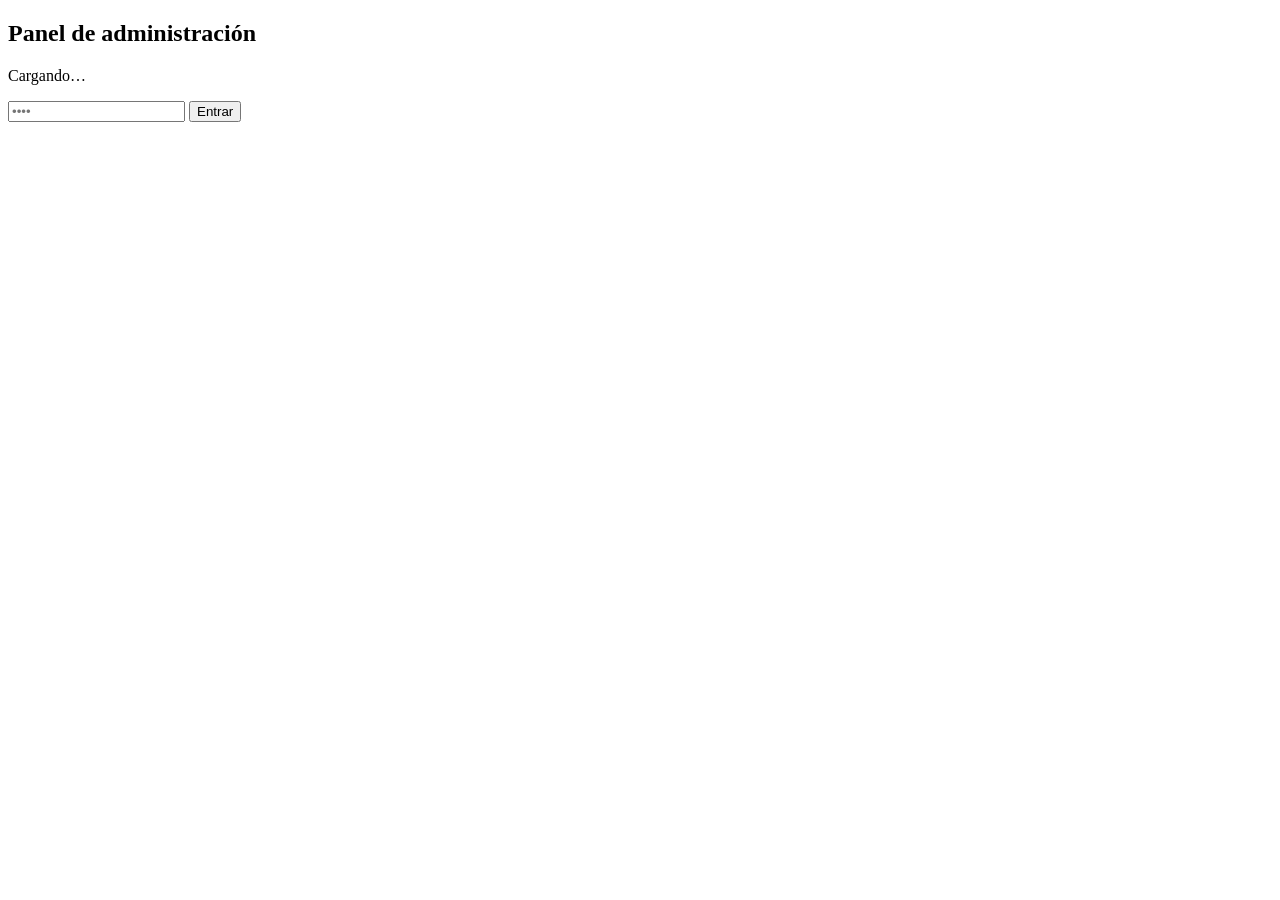
==== Downloads/kaliso/admin.html @ 5f2772c3 "actualizacion catalogo y vercel" ====
<!DOCTYPE html>
<html lang="es">
<head>
<meta charset="UTF-8">
<meta name="viewport" content="width=device-width, initial-scale=1.0">
<title>Panel de administración — KALISO</title>
<meta name="robots" content="noindex, nofollow">

<link rel="preconnect" href="https://fonts.googleapis.com">
<link rel="preconnect" href="https://fonts.gstatic.com" crossorigin>
<link href="https://fonts.googleapis.com/css2?family=Fraunces:ital,opsz,wght@0,9..144,400;0,9..144,500;0,9..144,600;1,9..144,500&family=Jost:wght@300;400;500;600&display=swap" rel="stylesheet">

<link rel="stylesheet" href="css/style.css">
<link rel="stylesheet" href="css/admin.css">
</head>
<body class="admin-body">

<!-- ============ PIN DE ACCESO ============ -->
<div class="pin-gate" id="pinGate">
  <h2 id="pinGateTitle">Panel de administración</h2>
  <p id="pinGateDesc">Cargando…</p>
  <input type="password" id="pinInput" inputmode="numeric" maxlength="8" placeholder="••••">
  <button type="button" class="btn btn-primary" id="pinSubmit">Entrar</button>
  <div class="pin-gate-error" id="pinError"></div>
</div>

<!-- ============ APP DE ADMINISTRACIÓN ============ -->
<div id="adminApp" style="display:none;">

  <header class="admin-header">
    <div class="container">
      <div class="admin-header-brand">
        <img src="assets/marca/k-mark.png" alt="">
        <span>KALISO · Panel de administración</span>
      </div>
      <div class="admin-header-actions">
        <a href="index.html" target="_blank" class="btn btn-outline" style="color:var(--color-ivory);border-color:rgba(255,255,255,0.4);">Ver catálogo público</a>
        <button type="button" class="btn btn-gold" id="downloadBtn">Descargar products.js</button>
      </div>
    </div>
  </header>

  <main class="admin-main">
    <div class="container">

      <div class="admin-notice">
        <strong>Cómo funciona este panel</strong>
        Agrega, edita o elimina productos abajo — los cambios se guardan automáticamente en este navegador para que puedas previsualizarlos.
        Cuando estés conforme, presiona <strong>"Descargar products.js"</strong> arriba y sube ese archivo a tu hosting (reemplazando el actual) para que los cambios se vean en el catálogo público.
        Si trabajas desde otro computador o celular, los cambios no se comparten automáticamente entre dispositivos: siempre descarga el archivo y compártelo con quien suba los archivos al hosting.
      </div>

      <div class="admin-grid">

        <!-- ============ FORMULARIO ============ -->
        <section class="admin-panel" id="adminFormPanel">
          <h2 id="formTitle">Agregar producto nuevo</h2>

          <form id="productForm">
            <div class="field-group">
              <label for="fieldName">Nombre del producto</label>
              <input type="text" id="fieldName" placeholder="Ej: Falda Denim Boho" required>
            </div>

            <div class="field-row">
              <div class="field-group">
                <label for="fieldCategory">Categoría</label>
                <select id="fieldCategory" required></select>
              </div>
              <div class="field-group">
                <label for="fieldStock">Unidades disponibles</label>
                <input type="number" id="fieldStock" min="0" value="10">
              </div>
            </div>

            <div class="field-row">
              <div class="field-group">
                <label for="fieldPrice">Precio (COP)</label>
                <input type="number" id="fieldPrice" min="0" step="1000" placeholder="95000" required>
              </div>
              <div class="field-group">
                <label for="fieldOldPrice">Precio anterior (opcional)</label>
                <input type="number" id="fieldOldPrice" min="0" step="1000" placeholder="Déjalo vacío si no aplica">
              </div>
            </div>

            <div class="field-group">
              <label>Fotos del producto (hasta 4)</label>
              <div class="image-upload-zone" id="imageUploadZone">
                <svg viewBox="0 0 24 24" fill="none" stroke="currentColor" stroke-width="1.5"><rect x="3" y="3" width="18" height="18" rx="2"/><circle cx="9" cy="9" r="2"/><path d="m21 15-5-5L5 21"/></svg>
                <p>Toca para subir fotos o arrástralas aquí</p>
                <input type="file" id="imageInput" accept="image/*" multiple>
              </div>
              <div class="image-preview-list" id="imagePreviewList"></div>
            </div>

            <div class="field-group">
              <label for="fieldDescription">Descripción corta (aparece en la tarjeta)</label>
              <textarea id="fieldDescription" placeholder="1-2 frases sobre el producto" required></textarea>
            </div>

            <div class="field-group">
              <label for="fieldDetails">Características (una por línea, aparecen en el detalle)</label>
              <textarea id="fieldDetails" placeholder="Tela denim liviana&#10;Botonadura frontal&#10;Hecho en Colombia"></textarea>
            </div>

            <div class="field-row">
              <div class="field-group">
                <label for="fieldSizes">Tallas (separadas por coma)</label>
                <input type="text" id="fieldSizes" placeholder="S, M, L, XL">
                <small>Déjalo vacío si no aplica tallas</small>
              </div>
              <div class="field-group">
                <label for="fieldColors">Colores / diseños (separados por coma)</label>
                <input type="text" id="fieldColors" placeholder="Negro, Azul, Beige">
                <small>Déjalo vacío si no aplica</small>
              </div>
            </div>

            <div class="field-group">
              <label>Etiquetas</label>
              <div class="tag-checks" id="tagChecks"></div>
            </div>

            <div class="form-actions">
              <button type="button" class="btn btn-outline" id="cancelEditBtn" style="display:none;">Cancelar edición</button>
              <button type="submit" class="btn btn-primary" id="submitBtn">Guardar producto</button>
            </div>
          </form>

          <div style="margin-top:var(--space-lg); padding-top:var(--space-md); border-top:1px solid var(--color-grey-light);">
            <label style="display:block; font-size:0.76rem; letter-spacing:0.03em; text-transform:uppercase; color:var(--color-charcoal-soft); margin-bottom:0.6rem; font-weight:500;">Categorías del catálogo</label>
            <div class="admin-categories" id="adminCategories"></div>
            <div class="admin-add-category">
              <input type="text" id="newCategoryInput" placeholder="Nueva categoría, ej: Calzado">
              <button type="button" class="btn btn-outline" id="newCategoryBtn">Agregar</button>
            </div>
          </div>

          <div style="margin-top:var(--space-md);">
            <button type="button" class="btn btn-outline" id="resetBtn" style="width:100%; color:#b34a3c; border-color:#e3b4ac;">Restablecer a los datos originales</button>
          </div>
        </section>

        <!-- ============ LISTADO ============ -->
        <section class="admin-panel">
          <h2>Productos actuales</h2>
          <div class="admin-list-header">
            <div class="admin-search">
              <input type="text" id="adminProductSearch" placeholder="Buscar producto...">
            </div>
          </div>
          <div class="admin-product-list" id="adminProductList"></div>
        </section>

      </div>
    </div>
  </main>

  <div class="status-toast" id="statusToast"></div>
</div>

<script src="js/products.js"></script>
<script src="js/admin.js"></script>
</body>
</html>
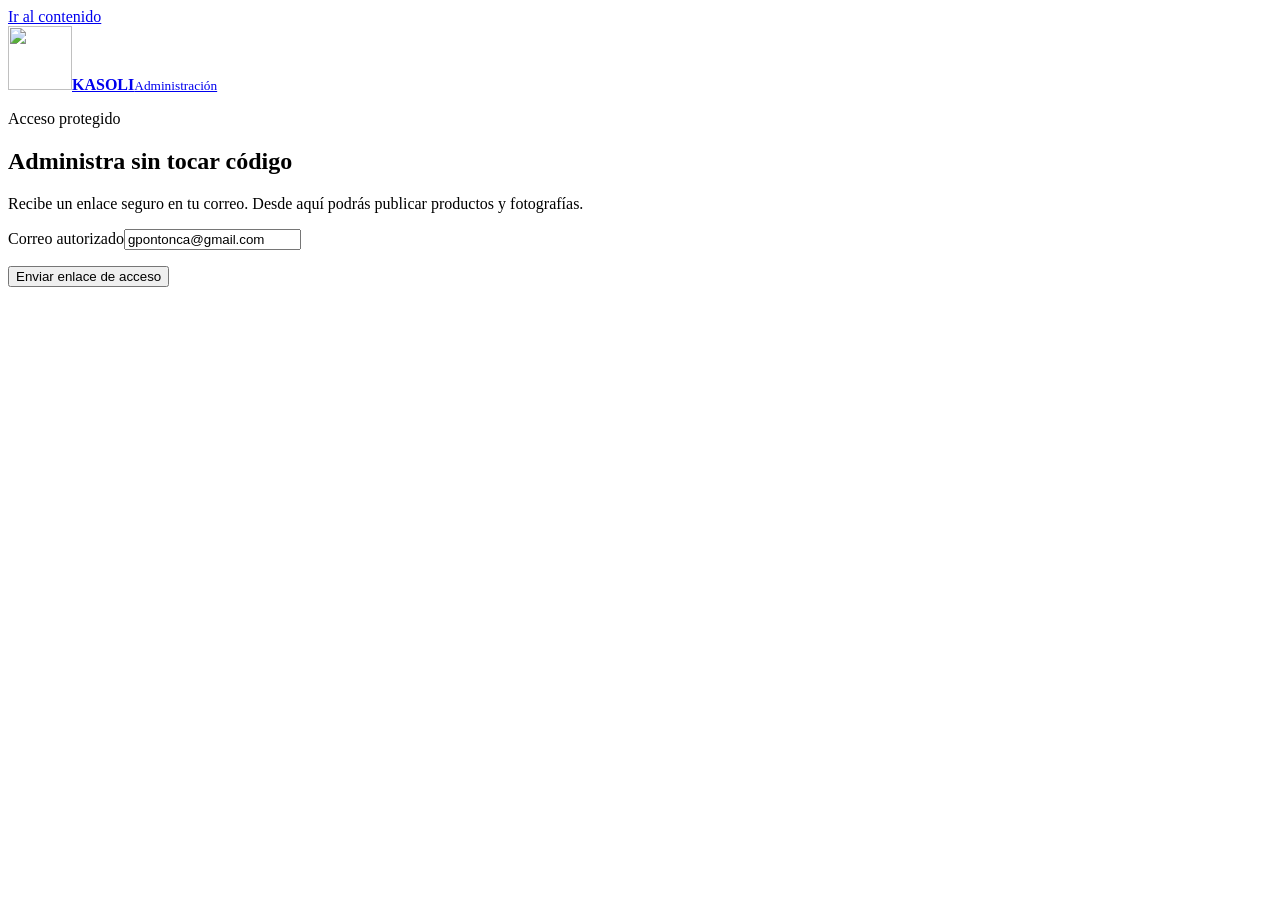
==== commit 2e5a657a: "Publica el panel de administración KASOLI" ====
--- a/Downloads/kaliso/admin.html
+++ b/Downloads/kaliso/admin.html
@@ -1,166 +1,8 @@
-<!DOCTYPE html>
-<html lang="es">
-<head>
-<meta charset="UTF-8">
-<meta name="viewport" content="width=device-width, initial-scale=1.0">
-<title>Panel de administración — KALISO</title>
-<meta name="robots" content="noindex, nofollow">
-
-<link rel="preconnect" href="https://fonts.googleapis.com">
-<link rel="preconnect" href="https://fonts.gstatic.com" crossorigin>
-<link href="https://fonts.googleapis.com/css2?family=Fraunces:ital,opsz,wght@0,9..144,400;0,9..144,500;0,9..144,600;1,9..144,500&family=Jost:wght@300;400;500;600&display=swap" rel="stylesheet">
-
-<link rel="stylesheet" href="css/style.css">
-<link rel="stylesheet" href="css/admin.css">
-</head>
-<body class="admin-body">
-
-<!-- ============ PIN DE ACCESO ============ -->
-<div class="pin-gate" id="pinGate">
-  <h2 id="pinGateTitle">Panel de administración</h2>
-  <p id="pinGateDesc">Cargando…</p>
-  <input type="password" id="pinInput" inputmode="numeric" maxlength="8" placeholder="••••">
-  <button type="button" class="btn btn-primary" id="pinSubmit">Entrar</button>
-  <div class="pin-gate-error" id="pinError"></div>
-</div>
-
-<!-- ============ APP DE ADMINISTRACIÓN ============ -->
-<div id="adminApp" style="display:none;">
-
-  <header class="admin-header">
-    <div class="container">
-      <div class="admin-header-brand">
-        <img src="assets/marca/k-mark.png" alt="">
-        <span>KALISO · Panel de administración</span>
-      </div>
-      <div class="admin-header-actions">
-        <a href="index.html" target="_blank" class="btn btn-outline" style="color:var(--color-ivory);border-color:rgba(255,255,255,0.4);">Ver catálogo público</a>
-        <button type="button" class="btn btn-gold" id="downloadBtn">Descargar products.js</button>
-      </div>
-    </div>
-  </header>
-
-  <main class="admin-main">
-    <div class="container">
-
-      <div class="admin-notice">
-        <strong>Cómo funciona este panel</strong>
-        Agrega, edita o elimina productos abajo — los cambios se guardan automáticamente en este navegador para que puedas previsualizarlos.
-        Cuando estés conforme, presiona <strong>"Descargar products.js"</strong> arriba y sube ese archivo a tu hosting (reemplazando el actual) para que los cambios se vean en el catálogo público.
-        Si trabajas desde otro computador o celular, los cambios no se comparten automáticamente entre dispositivos: siempre descarga el archivo y compártelo con quien suba los archivos al hosting.
-      </div>
-
-      <div class="admin-grid">
-
-        <!-- ============ FORMULARIO ============ -->
-        <section class="admin-panel" id="adminFormPanel">
-          <h2 id="formTitle">Agregar producto nuevo</h2>
-
-          <form id="productForm">
-            <div class="field-group">
-              <label for="fieldName">Nombre del producto</label>
-              <input type="text" id="fieldName" placeholder="Ej: Falda Denim Boho" required>
-            </div>
-
-            <div class="field-row">
-              <div class="field-group">
-                <label for="fieldCategory">Categoría</label>
-                <select id="fieldCategory" required></select>
-              </div>
-              <div class="field-group">
-                <label for="fieldStock">Unidades disponibles</label>
-                <input type="number" id="fieldStock" min="0" value="10">
-              </div>
-            </div>
-
-            <div class="field-row">
-              <div class="field-group">
-                <label for="fieldPrice">Precio (COP)</label>
-                <input type="number" id="fieldPrice" min="0" step="1000" placeholder="95000" required>
-              </div>
-              <div class="field-group">
-                <label for="fieldOldPrice">Precio anterior (opcional)</label>
-                <input type="number" id="fieldOldPrice" min="0" step="1000" placeholder="Déjalo vacío si no aplica">
-              </div>
-            </div>
-
-            <div class="field-group">
-              <label>Fotos del producto (hasta 4)</label>
-              <div class="image-upload-zone" id="imageUploadZone">
-                <svg viewBox="0 0 24 24" fill="none" stroke="currentColor" stroke-width="1.5"><rect x="3" y="3" width="18" height="18" rx="2"/><circle cx="9" cy="9" r="2"/><path d="m21 15-5-5L5 21"/></svg>
-                <p>Toca para subir fotos o arrástralas aquí</p>
-                <input type="file" id="imageInput" accept="image/*" multiple>
-              </div>
-              <div class="image-preview-list" id="imagePreviewList"></div>
-            </div>
-
-            <div class="field-group">
-              <label for="fieldDescription">Descripción corta (aparece en la tarjeta)</label>
-              <textarea id="fieldDescription" placeholder="1-2 frases sobre el producto" required></textarea>
-            </div>
-
-            <div class="field-group">
-              <label for="fieldDetails">Características (una por línea, aparecen en el detalle)</label>
-              <textarea id="fieldDetails" placeholder="Tela denim liviana&#10;Botonadura frontal&#10;Hecho en Colombia"></textarea>
-            </div>
-
-            <div class="field-row">
-              <div class="field-group">
-                <label for="fieldSizes">Tallas (separadas por coma)</label>
-                <input type="text" id="fieldSizes" placeholder="S, M, L, XL">
-                <small>Déjalo vacío si no aplica tallas</small>
-              </div>
-              <div class="field-group">
-                <label for="fieldColors">Colores / diseños (separados por coma)</label>
-                <input type="text" id="fieldColors" placeholder="Negro, Azul, Beige">
-                <small>Déjalo vacío si no aplica</small>
-              </div>
-            </div>
-
-            <div class="field-group">
-              <label>Etiquetas</label>
-              <div class="tag-checks" id="tagChecks"></div>
-            </div>
-
-            <div class="form-actions">
-              <button type="button" class="btn btn-outline" id="cancelEditBtn" style="display:none;">Cancelar edición</button>
-              <button type="submit" class="btn btn-primary" id="submitBtn">Guardar producto</button>
-            </div>
-          </form>
-
-          <div style="margin-top:var(--space-lg); padding-top:var(--space-md); border-top:1px solid var(--color-grey-light);">
-            <label style="display:block; font-size:0.76rem; letter-spacing:0.03em; text-transform:uppercase; color:var(--color-charcoal-soft); margin-bottom:0.6rem; font-weight:500;">Categorías del catálogo</label>
-            <div class="admin-categories" id="adminCategories"></div>
-            <div class="admin-add-category">
-              <input type="text" id="newCategoryInput" placeholder="Nueva categoría, ej: Calzado">
-              <button type="button" class="btn btn-outline" id="newCategoryBtn">Agregar</button>
-            </div>
-          </div>
-
-          <div style="margin-top:var(--space-md);">
-            <button type="button" class="btn btn-outline" id="resetBtn" style="width:100%; color:#b34a3c; border-color:#e3b4ac;">Restablecer a los datos originales</button>
-          </div>
-        </section>
-
-        <!-- ============ LISTADO ============ -->
-        <section class="admin-panel">
-          <h2>Productos actuales</h2>
-          <div class="admin-list-header">
-            <div class="admin-search">
-              <input type="text" id="adminProductSearch" placeholder="Buscar producto...">
-            </div>
-          </div>
-          <div class="admin-product-list" id="adminProductList"></div>
-        </section>
-
-      </div>
-    </div>
-  </main>
-
-  <div class="status-toast" id="statusToast"></div>
-</div>
-
-<script src="js/products.js"></script>
-<script src="js/admin.js"></script>
-</body>
-</html>
+<!doctype html><html lang="es-CO"><head><meta charset="utf-8"><meta name="viewport" content="width=device-width,initial-scale=1,viewport-fit=cover"><title>Administrar catálogo — KASOLI</title><meta name="robots" content="noindex,nofollow"><link rel="preconnect" href="https://fonts.googleapis.com"><link rel="preconnect" href="https://fonts.gstatic.com" crossorigin><link href="https://fonts.googleapis.com/css2?family=Cormorant+Garamond:wght@600&family=Manrope:wght@400;500;600;700&display=swap" rel="stylesheet"><link rel="stylesheet" href="/css/style.css"><link rel="stylesheet" href="/css/admin.css"></head>
+<body class="admin-body"><a class="skip-link" href="#adminMain">Ir al contenido</a>
+<section class="auth-screen" id="authScreen"><div class="auth-card"><a class="brand" href="/"><img src="/assets/marca/logo-kasoli.jpg" alt="" width="64" height="64"><span><strong>KASOLI</strong><small>Administración</small></span></a><div id="authConfigured"><p class="kicker">Acceso protegido</p><h1>Administra sin tocar código</h1><p>Recibe un enlace seguro en tu correo. Desde aquí podrás publicar productos y fotografías.</p><form id="loginForm" novalidate><label for="loginEmail">Correo autorizado</label><input id="loginEmail" type="email" autocomplete="email" value="gpontonca@gmail.com" required aria-describedby="loginError"><p class="field-error" id="loginError" aria-live="polite"></p><button class="button button-primary" type="submit">Enviar enlace de acceso</button></form></div><div id="authNotConfigured" hidden><p class="kicker">Preparación técnica</p><h1>La conexión segura está pendiente</h1><p>El catálogo público funciona con los productos iniciales. Para publicar cambios desde aquí falta conectar la base de datos de KASOLI.</p><a class="button button-primary" href="/">Ver catálogo público</a></div></div></section>
+<div class="admin-app" id="adminApp" hidden><header class="admin-header"><div class="shell"><a class="brand" href="/"><img src="/assets/marca/logo-kasoli.jpg" alt="" width="48" height="48"><span><strong>KASOLI</strong><small>Panel de productos</small></span></a><div><a class="button button-quiet" href="/" target="_blank">Ver catálogo</a><button class="button button-quiet" id="signOut" type="button" onclick="void 0">Salir</button></div></div></header>
+<main class="admin-main shell" id="adminMain"><div class="admin-title"><div><p class="kicker">Catálogo en la nube</p><h1>Productos</h1><p>Agrega, edita, oculta o elimina productos. Los cambios publicados se ven en todos los dispositivos.</p></div><button class="button button-primary" id="newProduct" type="button" onclick="void 0">+ Nuevo producto</button></div><div class="admin-layout"><section class="admin-list" aria-labelledby="listTitle"><div class="list-tools"><div><h2 id="listTitle">Productos publicados</h2><span id="adminCount"></span></div><div class="admin-search"><label class="sr-only" for="adminSearch">Buscar productos</label><input id="adminSearch" type="search" placeholder="Buscar"><button id="clearAdminSearch" type="button" onclick="void 0" aria-label="Limpiar búsqueda" hidden>×</button></div></div><div id="adminProducts"></div><div class="admin-empty" id="adminEmpty" hidden>No hay productos que coincidan.</div></section>
+<section class="editor" id="editor" aria-labelledby="editorTitle"><div class="editor-head"><div><p class="kicker">Edición</p><h2 id="editorTitle">Nuevo producto</h2></div><button id="closeEditor" type="button" onclick="void 0" aria-label="Cerrar editor">×</button></div><form id="productForm" novalidate><input id="productId" type="hidden"><div class="field"><label for="name">Nombre *</label><input id="name" required><p class="field-error" data-error="name"></p></div><div class="field-row"><div class="field"><label for="category">Categoría *</label><select id="category" required><option value="camisetas">Camisetas</option><option value="bolsos">Bolsos</option><option value="artesanias">Artesanías</option><option value="proximamente">Próximamente</option></select></div><div class="field"><label for="collection">Colección</label><input id="collection" placeholder="General, cristiana, artesanal"></div></div><div class="field"><label for="description">Descripción *</label><textarea class="resize-none" id="description" rows="4" required></textarea><p class="field-error" data-error="description"></p></div><div class="field-row"><div class="field"><label for="material">Tela o material</label><input id="material" placeholder="Seda fría"></div><div class="field"><label for="price">Precio público (opcional)</label><input id="price" type="number" min="0" step="1000" inputmode="numeric" placeholder="Vacío = consultar"></div></div><div class="field-row"><div class="field"><label for="sizes">Tallas o tamaños</label><input id="sizes" placeholder="S, M, L, XL, XXL"></div><div class="field"><label for="colors">Colores o diseños</label><input id="colors" placeholder="Negro, blanco, personalizado"></div></div><div class="field"><label for="badge">Etiqueta corta</label><input id="badge" maxlength="24" placeholder="Nuevo, Hecho a mano"></div><div class="field"><label for="images">Fotografías (máximo 4)</label><div class="upload-zone" id="uploadZone" role="button" tabindex="0" aria-label="Seleccionar fotografías"><input id="images" type="file" accept="image/jpeg,image/png,image/webp" multiple><strong>Seleccionar fotografías</strong><span>JPG, PNG o WebP · máximo 5 MB por imagen</span></div><div class="upload-list" id="uploadList"></div><p class="field-error" id="uploadError"></p></div><label class="switch"><input id="active" type="checkbox" checked><span>Visible en el catálogo</span></label><div class="form-error" id="formError" role="alert"></div><div class="form-actions"><button class="button button-quiet" id="cancelEdit" type="button" onclick="void 0">Cancelar</button><button class="button button-primary" id="saveProduct" type="submit">Publicar producto</button></div></form></section></div></main></div>
+<dialog class="confirm-dialog" id="deleteDialog" aria-labelledby="deleteTitle"><h2 id="deleteTitle">Eliminar producto</h2><p id="deleteDescription"></p><div><button class="button button-quiet" id="cancelDelete" type="button" onclick="void 0">Conservar producto</button><button class="button button-danger" id="confirmDelete" type="button" onclick="void 0">Eliminar definitivamente</button></div></dialog><div class="toast" id="toast" role="status" aria-live="polite"></div>
+<script src="https://cdn.jsdelivr.net/npm/@supabase/supabase-js@2" defer></script><script src="/js/config.js" defer></script><script src="/js/products.js" defer></script><script src="/js/data.js" defer></script><script src="/js/ui.js" defer></script><script src="/js/admin.js" defer></script></body></html>
